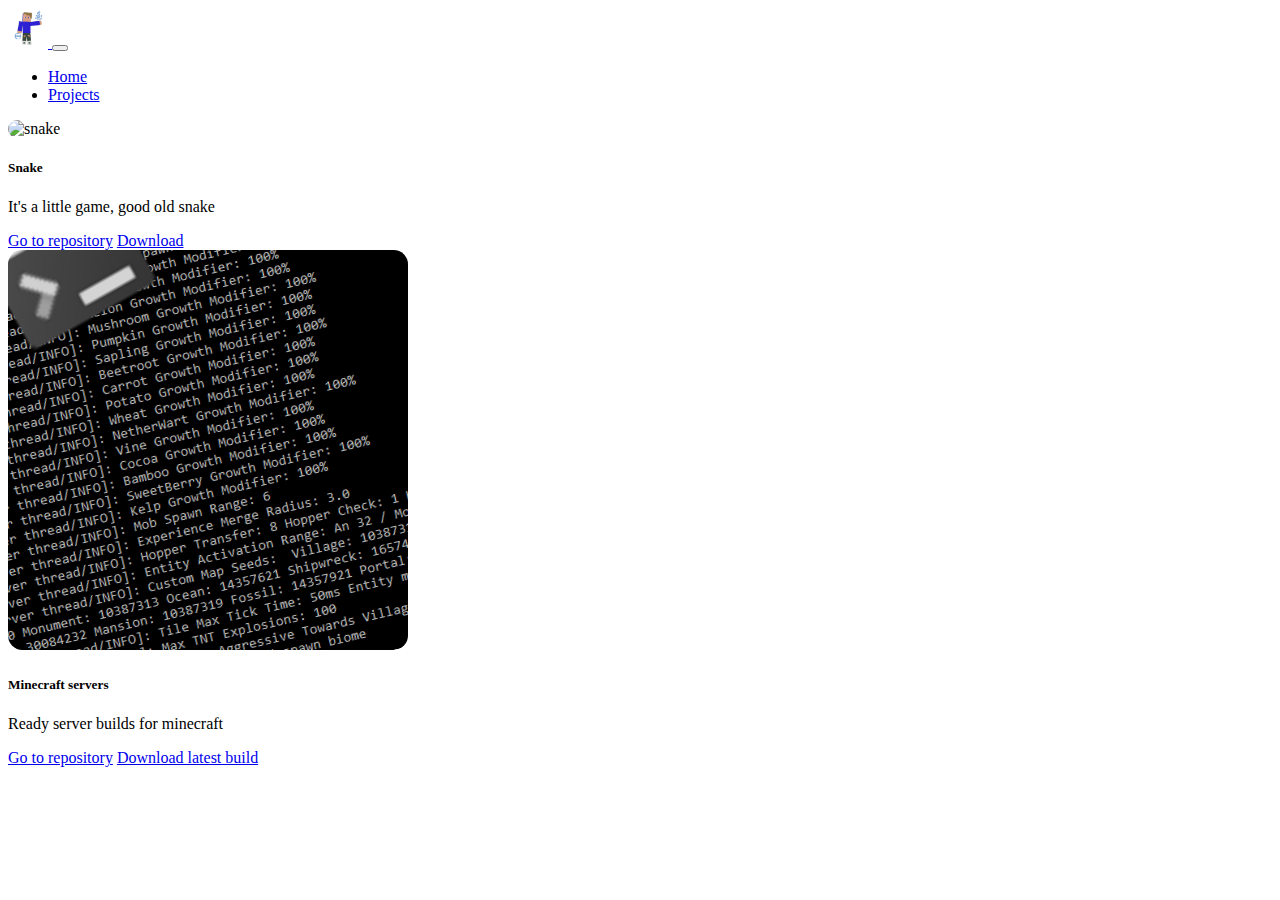
==== projects/index.html @ 1760ba8a "sort" ====
<!DOCTYPE html>
<html lang="en">
    <head>
        <meta charset="UTF-8" />
        <meta http-equiv="X-UA-Compatible" content="IE=edge" />
        <meta name="viewport" content="width=device-width, initial-scale=1.0" />
        <title>Thorgathis</title>
        <link rel="icon" type="image/x-icon" href="/assets/logo/logo.png" />
        <link
            href="https://cdn.jsdelivr.net/npm/bootstrap@5.2.0-beta1/dist/css/bootstrap.min.css"
            rel="stylesheet"
            integrity="sha384-0evHe/X+R7YkIZDRvuzKMRqM+OrBnVFBL6DOitfPri4tjfHxaWutUpFmBp4vmVor"
            crossorigin="anonymous"
        />
        <script
            src="https://cdn.jsdelivr.net/npm/bootstrap@5.2.0-beta1/dist/js/bootstrap.bundle.min.js"
            integrity="sha384-pprn3073KE6tl6bjs2QrFaJGz5/SUsLqktiwsUTF55Jfv3qYSDhgCecCxMW52nD2"
            crossorigin="anonymous"
        ></script>
        <style>
            .rounded-img {
                width: 40%;
                border-radius: 50%;
                box-shadow: 0 0 10px rgba(26, 9, 9, 0.4);
                padding: 0.4em;
            }
            .bg-purple {
                background-color: blueviolet;
            }
            .bg-blue {
                background-color: rgb(48, 103, 223);
            }
            .card {
                border-radius: 1em;
            }
            .card:hover {
                background-color: rgba(0, 0, 0, 0.1);
            }
            .card img {
                border-radius: 0.9em;
            }
        </style>
    </head>
    <body>
        <nav class="navbar navbar-expand-lg navbar-dark bg-dark">
            <div class="container">
                <a class="navbar-brand" href="/">
                    <img
                        src="/assets/logo/ico-rembg.png"
                        alt="Logo"
                        width="40"
                    />
                </a>
                <button
                    class="navbar-toggler"
                    type="button"
                    data-bs-toggle="collapse"
                    data-bs-target="#navbarSupportedContent"
                    aria-controls="navbarSupportedContent"
                    aria-expanded="false"
                    aria-label="Toggle navigation"
                >
                    <span class="navbar-toggler-icon"></span>
                </button>
                <div
                    class="collapse navbar-collapse"
                    id="navbarSupportedContent"
                >
                    <ul class="navbar-nav me-auto mb-2 mb-lg-0">
                        <li class="nav-item">
                            <a class="nav-link" aria-current="page" href="/"
                                >Home</a
                            >
                        </li>
                        <li class="nav-item">
                            <a class="nav-link active" href="/projects"
                                >Projects</a
                            >
                        </li>
                    </ul>
                </div>
            </div>
        </nav>
        <div class="container my-5">
            <div class="row row-cols-1 row-cols-md-2 row-cols-lg-3 g-5">
                <div class="col">
                    <div class="card">
                        <img
                            src="https://github.com/Thorgathis/Snake/blob/master/snake.png?raw=true"
                            class="card-img-top"
                            alt="snake"
                        />
                        <div class="card-body">
                            <h5 class="card-title">Snake</h5>
                            <p class="card-text">
                                It's a little game, good old snake
                            </p>
                            <a
                                href="https://github.com/Thorgathis/Snake"
                                class="btn btn-primary"
                                target="_blank"
                                >Go to repository</a
                            >
                            <a
                                href="https://github.com/Thorgathis/Snake/releases/download/Snake/snake.jar"
                                class="btn btn-secondary"
                                >Download</a
                            >
                        </div>
                    </div>
                </div>
                <div class="col">
                    <div class="card">
                        <img
                            src="/assets/projects/mcserv.png"
                            class="card-img-top"
                            alt="mc"
                        />
                        <div class="card-body">
                            <h5 class="card-title">Minecraft servers</h5>
                            <p class="card-text">
                                Ready server builds for minecraft
                            </p>
                            <a
                                href="https://mega.nz/folder/vwhX2KKb#oslJ5csoYaS4OfFW4QysbQ"
                                class="btn btn-primary"
                                target="_blank"
                                >Go to repository</a
                            >
                            <a
                                href="https://mega.nz/file/ethgwTLK#rrARMBNAg1UqV0AGHjGbfAtHaxGM8hypEzOP96fGD6I"
                                class="btn btn-success"
                                target="_blank"
                                >Download latest build</a
                            >
                        </div>
                    </div>
                </div>
            </div>
        </div>
    </body>
</html>
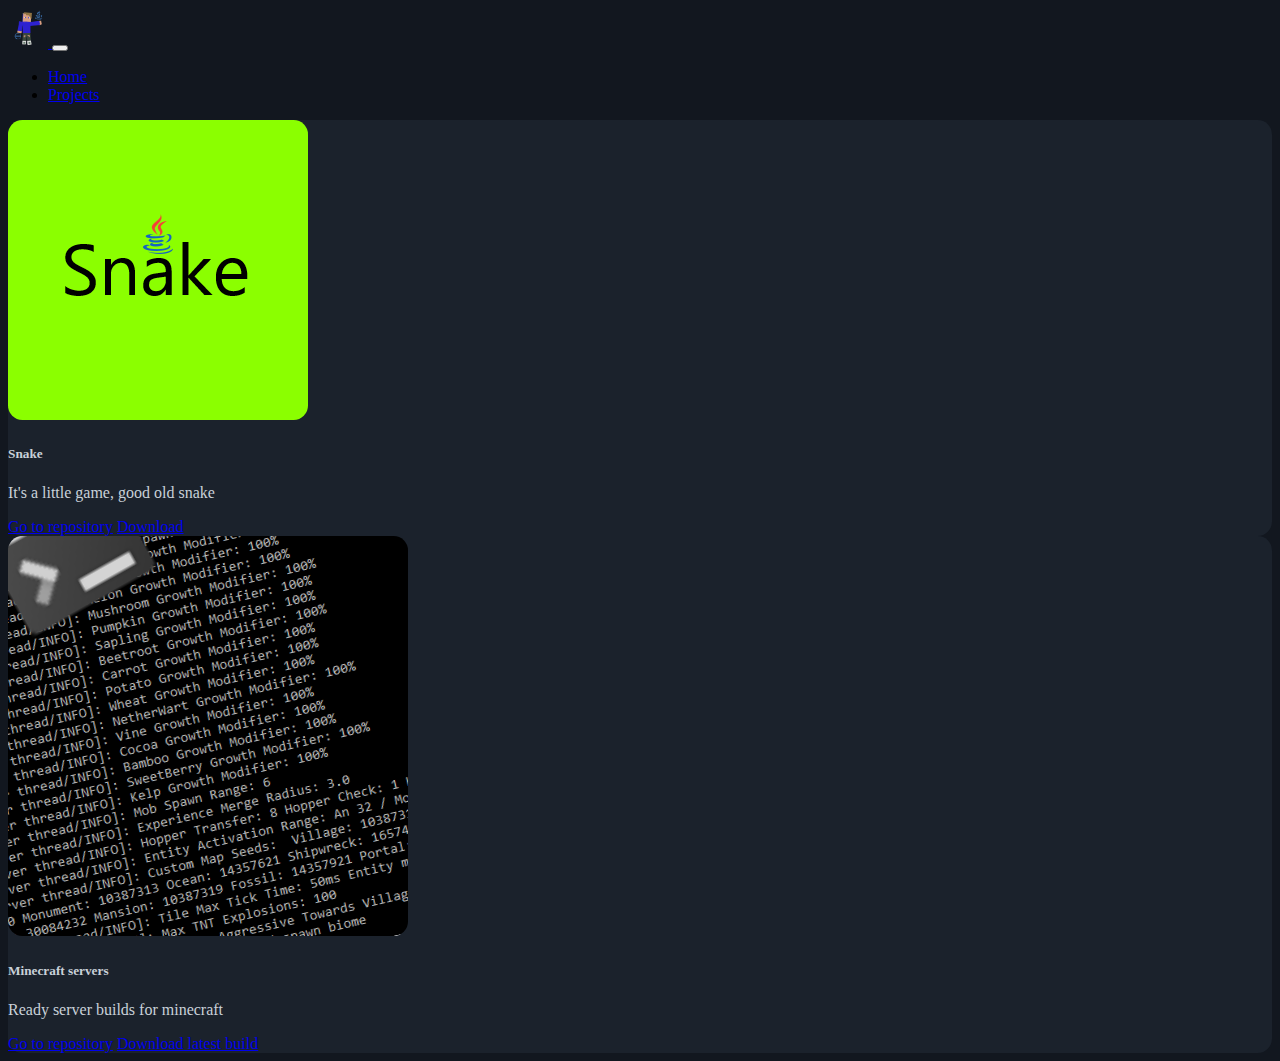
==== commit 88919b7a: "multi theme" ====
--- a/projects/index.html
+++ b/projects/index.html
@@ -13,35 +13,21 @@
             crossorigin="anonymous"
         />
         <script
+        src="https://code.jquery.com/jquery-3.6.0.min.js"
+        integrity="sha256-/xUj+3OJU5yExlq6GSYGSHk7tPXikynS7ogEvDej/m4="
+        crossorigin="anonymous"
+    ></script>
+        <script
             src="https://cdn.jsdelivr.net/npm/bootstrap@5.2.0-beta1/dist/js/bootstrap.bundle.min.js"
             integrity="sha384-pprn3073KE6tl6bjs2QrFaJGz5/SUsLqktiwsUTF55Jfv3qYSDhgCecCxMW52nD2"
             crossorigin="anonymous"
         ></script>
-        <style>
-            .rounded-img {
-                width: 40%;
-                border-radius: 50%;
-                box-shadow: 0 0 10px rgba(26, 9, 9, 0.4);
-                padding: 0.4em;
-            }
-            .bg-purple {
-                background-color: blueviolet;
-            }
-            .bg-blue {
-                background-color: rgb(48, 103, 223);
-            }
-            .card {
-                border-radius: 1em;
-            }
-            .card:hover {
-                background-color: rgba(0, 0, 0, 0.1);
-            }
-            .card img {
-                border-radius: 0.9em;
-            }
-        </style>
+        
+        <link href="/assets/css/style.css" rel="stylesheet" />
+        <link href="/assets/css/colours.css" rel="stylesheet" />
     </head>
-    <body>
+ 
+    <body class="backg-dark">
         <nav class="navbar navbar-expand-lg navbar-dark bg-dark">
             <div class="container">
                 <a class="navbar-brand" href="/">
@@ -84,15 +70,15 @@
         <div class="container my-5">
             <div class="row row-cols-1 row-cols-md-2 row-cols-lg-3 g-5">
                 <div class="col">
-                    <div class="card">
+                    <div class="card card-dark ">
                         <img
-                            src="https://github.com/Thorgathis/Snake/blob/master/snake.png?raw=true"
+                            src="/assets/projects/snake.png"
                             class="card-img-top"
                             alt="snake"
                         />
                         <div class="card-body">
-                            <h5 class="card-title">Snake</h5>
-                            <p class="card-text">
+                            <h5 class="card-title col-gray-white text">Snake</h5>
+                            <p class="card-text col-gray-white text">
                                 It's a little game, good old snake
                             </p>
                             <a
@@ -110,15 +96,17 @@
                     </div>
                 </div>
                 <div class="col">
-                    <div class="card">
+                    <div class="card card-dark">
                         <img
                             src="/assets/projects/mcserv.png"
                             class="card-img-top"
                             alt="mc"
                         />
                         <div class="card-body">
-                            <h5 class="card-title">Minecraft servers</h5>
-                            <p class="card-text">
+                            <h5 class="card-title col-gray-white text">
+                                Minecraft servers
+                            </h5>
+                            <p class="card-text col-gray-white text">
                                 Ready server builds for minecraft
                             </p>
                             <a
@@ -139,4 +127,5 @@
             </div>
         </div>
     </body>
+    <script src="/assets/script.js"></script>
 </html>
--- a/assets/css/style.css
+++ b/assets/css/style.css
@@ -0,0 +1,127 @@
+[data-tooltip] {
+    position: relative;
+}
+[data-tooltip]::after {
+    margin-left: -27%;
+    content: attr(data-tooltip);
+    position: absolute;
+    width: 100px;
+    left: 0;
+    top: 0;
+    background: #373749;
+    color: #fff;
+    padding: 0.5em;
+    box-shadow: 2px 2px 5px rgba(0, 0, 0, 0.3);
+    pointer-events: "none";
+    opacity: 0;
+    transition: 0.5s;
+    border-radius: 1em;
+}
+[data-tooltip]:hover::after {
+    opacity: 1;
+    top: 2em;
+}
+.rounded-img {
+    width: 40%;
+    border-radius: 50%;
+    background-color: #bababa;
+    box-shadow: 0 0 10px rgba(255, 255, 255, 0.4);
+    padding: 0.3em;
+}
+.copy:target {
+    display: block;
+}
+.pbar-text {
+    margin-top: 1px;
+}
+ul.hr {
+    margin: 0;
+    padding: 4px;
+}
+ul.hr li {
+    display: inline;
+    margin-right: 10px;
+}
+
+.techs-container {
+    margin-top: 15px;
+    position: static;
+    display: flex;
+}
+.tech {
+    display: inline-block;
+    margin: 0 auto;
+}
+.pbar-bg {
+    background-color: #464650;
+}
+.card {
+    border-radius: 0.9em;
+}
+.card:hover {
+    background-color: #4646508b;
+}
+.card img {
+    border-radius: 0.9em;
+}
+.switch {
+    position: relative;
+    display: inline-block;
+    width: 60px;
+    height: 34px;
+  }
+  
+  .switch input {display:none;}
+  
+  .slider {
+    position: absolute;
+    cursor: pointer;
+    top: 0;
+    left: 0;
+    right: 0;
+    bottom: 0;
+    background-color: #ccc;
+    -webkit-transition: .4s;
+    transition: .4s;
+  }
+  
+  .slider:before {
+    position: absolute;
+    content: "";
+    height: 26px;
+    width: 26px;
+    left: 4px;
+    bottom: 4px;
+    background-color: white;
+    -webkit-transition: .4s;
+    transition: .4s;
+  }
+  
+  input:checked + .slider {
+    background-color: #2196F3;
+  }
+  
+  input:focus + .slider {
+    box-shadow: 0 0 1px #2196F3;
+  }
+  
+  input:checked + .slider:before {
+    -webkit-transform: translateX(26px);
+    -ms-transform: translateX(26px);
+    transform: translateX(26px);
+  }
+  
+  /* Rounded sliders */
+  .slider.round {
+    border-radius: 34px;
+  }
+  
+  .slider.round:before {
+    border-radius: 50%;
+  }
+  .block {   
+    padding: 25px;
+    max-width: 300px;
+    margin: 25px auto;
+    line-height: 1.4;
+}--- a/assets/css/colours.css
+++ b/assets/css/colours.css
@@ -0,0 +1,36 @@
+.col-blue {
+    background-color: #304be0;
+}
+.col-orange {
+    background-color: #ff4c1e;
+}
+.col-red {
+    background-color: #6e0808;
+}
+.col-purple {
+    background-color: #bd1ee4;
+}
+.col-lblue {
+    background-color: #00589d;
+}
+.col-green {
+    background-color: #53b413;
+}
+.col-black {
+    background-color: #000000;
+}
+.col-white {
+    color: #ffffff;
+}
+.col-gray-white {
+    color: #c9d1d9;
+}
+.bar-dark {
+    background-color: #161b22;
+}
+.backg-dark {
+    background-color: #12171f;
+}
+.card-dark {
+    background-color: #1b222c;
+}
